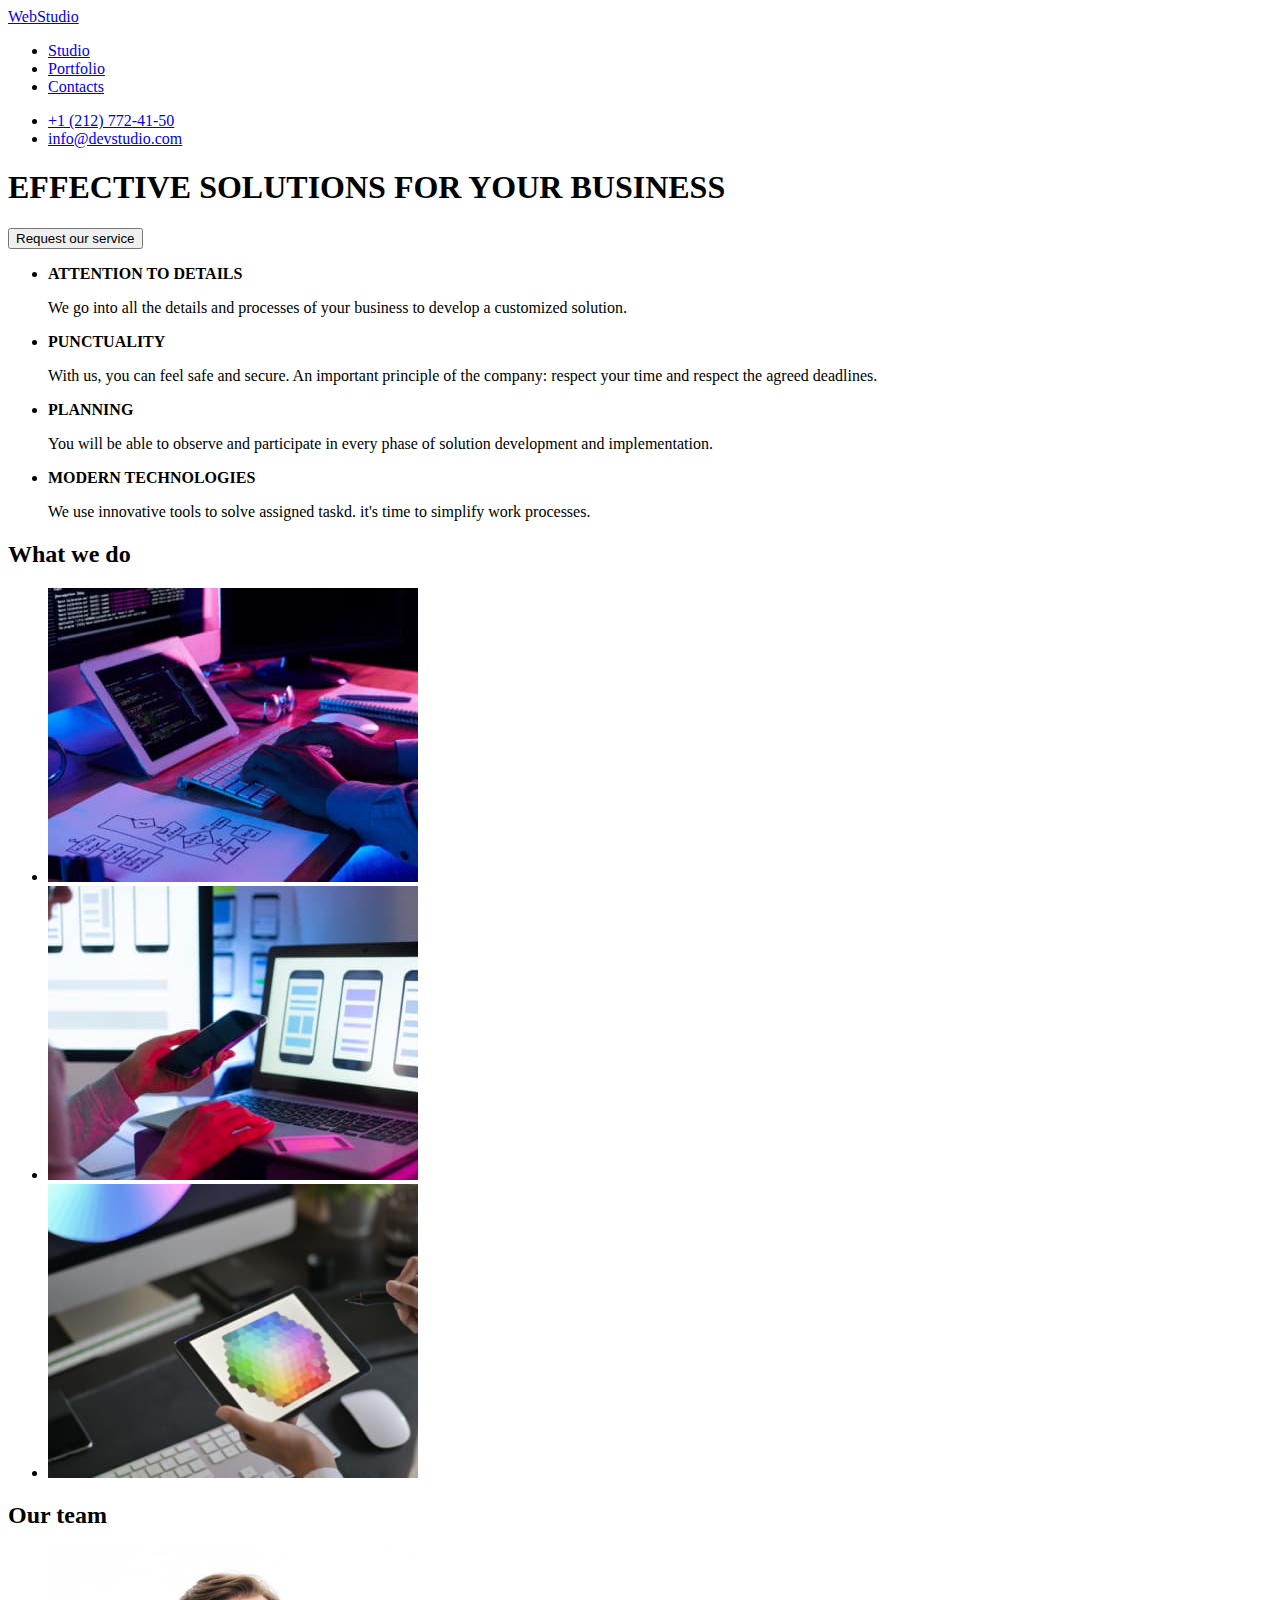
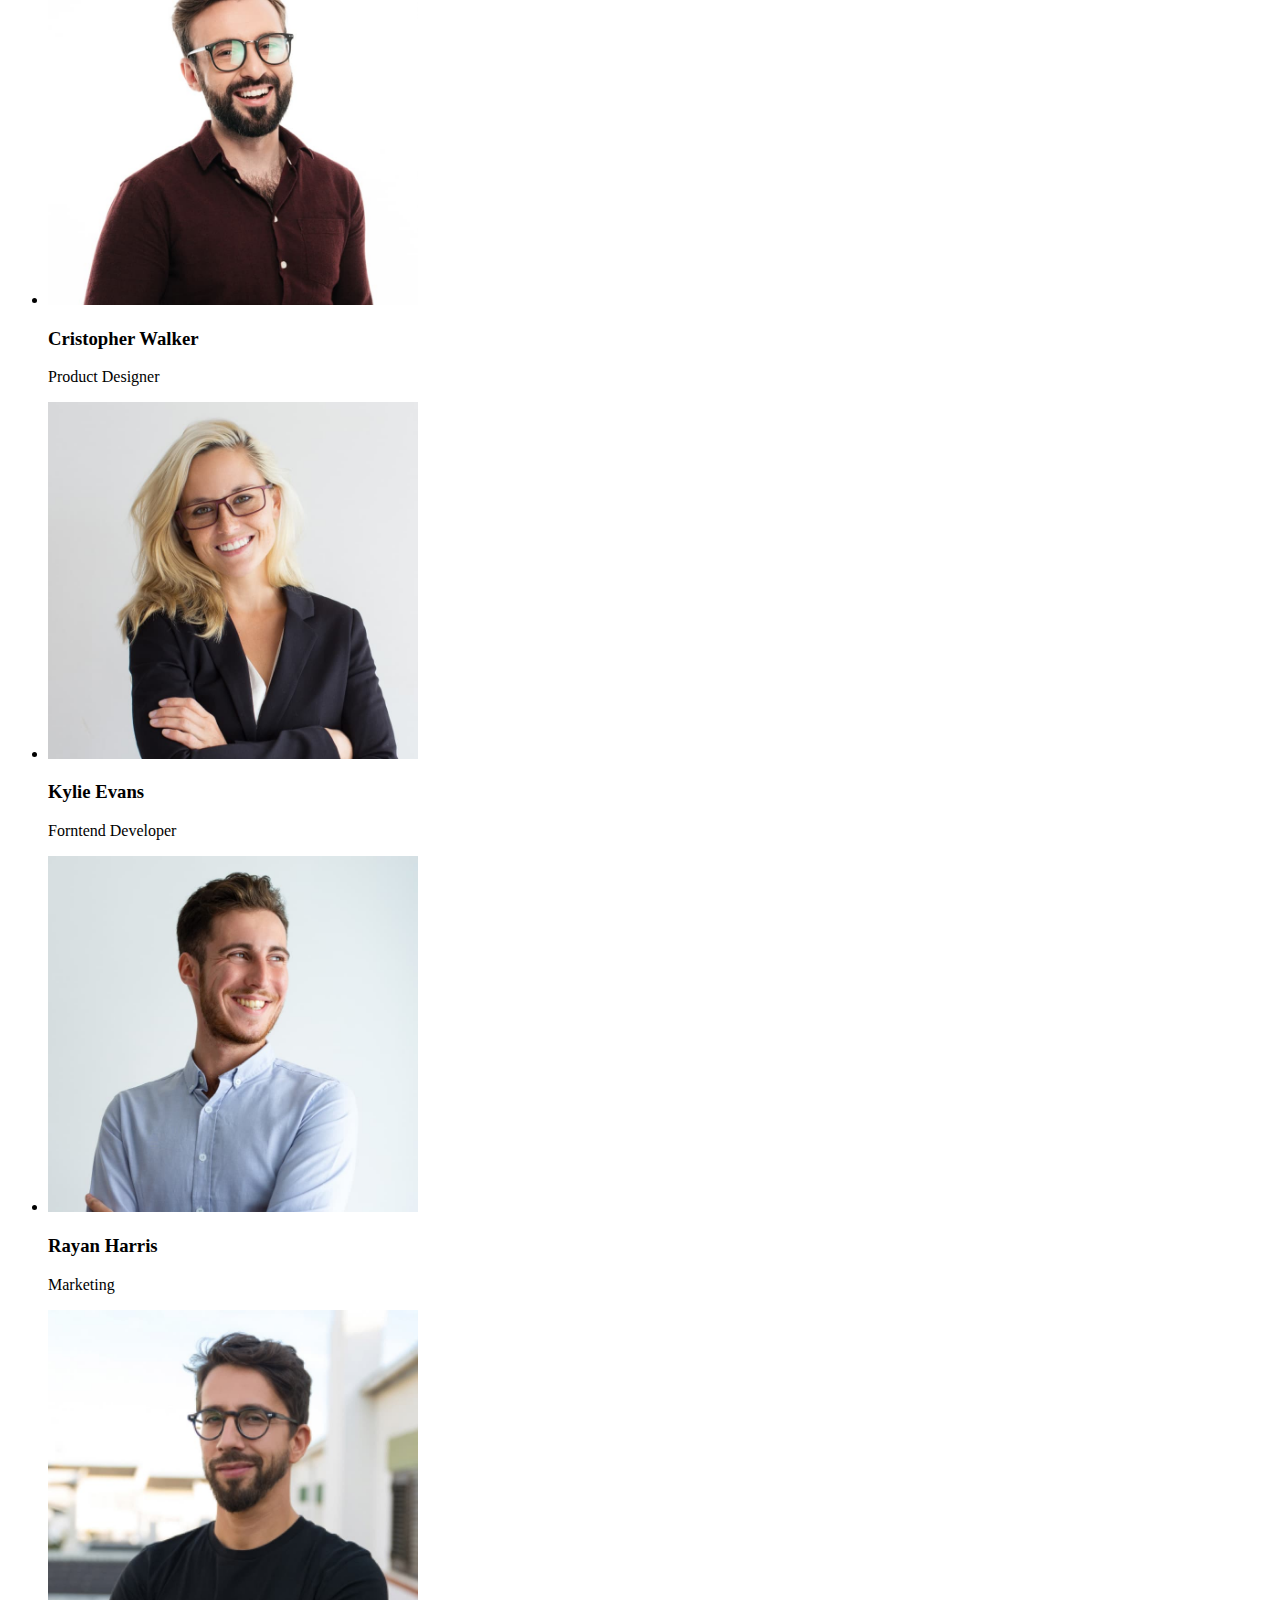
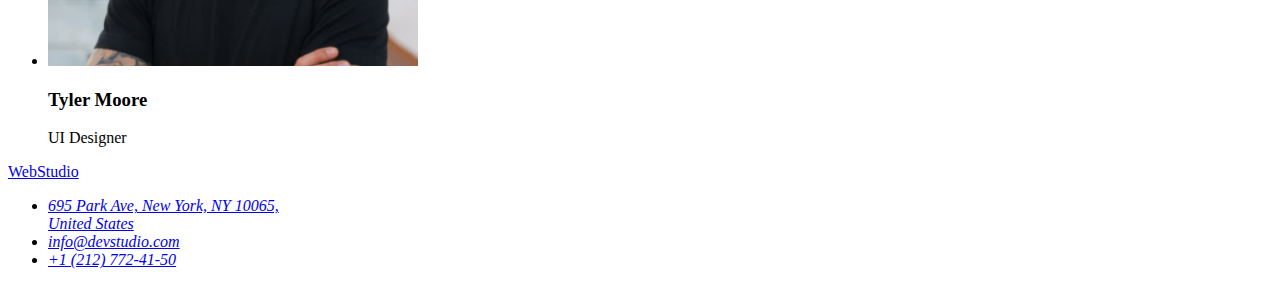
==== index.html @ 38c918ed "copying files" ====
<!DOCTYPE html>
<html lang="en">
  <head>
    <meta charset="UTF-8" />
    <meta http-equiv="X-UA-Compatible" content="IE=edge" />
    <meta name="viewport" content="width=device-width, initial-scale=1.0" />
    <meta name="description" content="Module1- HomeWork 1- WebStudio" />
    <title>WebStudio</title>
  </head>
  <body>
    <!-- Page header -->
    <header>
      <a href="/">WebStudio</a>

      <nav>
        <!-- Navigation to other pages -->
        <ul>
          <li><a href="/Studio">Studio</a></li>
          <li><a href="/Portfolio">Portfolio</a></li>
          <li><a href="/Contacts">Contacts</a></li>
        </ul>
      </nav>
      <ul>
        <li>
          <!-- Link to phone number -->
          <a href="tel:+12127724150">+1 (212) 772-41-50</a>
        </li>

        <li>
          <!-- Link to email address  -->
          <a href="mailto:info@devstudio.com">info@devstudio.com</a>
        </li>
      </ul>
    </header>
    <div>
      <h1>EFFECTIVE SOLUTIONS FOR YOUR BUSINESS</h1>
      <button type="button">Request our service</button>
    </div>
    <section>
      <ul>
        <li>
          <b>ATTENTION TO DETAILS</b>
          <p>
            We go into all the details and processes of your business to develop
            a customized solution.
          </p>
        </li>
        <li>
          <b>PUNCTUALITY</b>
          <p>
            With us, you can feel safe and secure. An important principle of the
            company: respect your time and respect the agreed deadlines.
          </p>
        </li>
        <li>
          <b>PLANNING</b>
          <p>
            You will be able to observe and participate in every phase of
            solution development and implementation.
          </p>
        </li>
        <li>
          <b>MODERN TECHNOLOGIES</b>
          <p>
            We use innovative tools to solve assigned taskd. it's time to
            simplify work processes.
          </p>
        </li>
      </ul>
    </section>
    <section>
      <h2>What we do</h2>
      <ul>
        <li>
          <img
            src="images/about/about3.jpg"
            alt="Typing on a keyboard"
            width="370"
          />
        </li>
        <li>
          <img
            src="images/about/about1.jpg"
            alt="Typing on a keyboard and holding a phone"
            width="370"
          />
        </li>
        <li>
          <img
            src="images/about/about2.jpg"
            alt="holding an ipad and picking color "
            width="370"
          />
        </li>
      </ul>
    </section>
    <section>
      <h2>Our team</h2>
      <ul>
        <li>
          <a href="#">
            <img
              src="images/team/team3.jpg"
              alt="Team member male"
              width="370"
            />
          </a>
          <h3>Cristopher Walker</h3>
          <p>Product Designer</p>
        </li>
        <li>
          <a href="#">
            <img
              src="images/team/team1.jpg"
              alt="Team member Female"
              width="370"
            />
          </a>
          <h3>Kylie Evans</h3>
          <p>Forntend Developer</p>
        </li>
        <li>
          <a href="#">
            <img
              src="images/team/team4.jpg"
              alt="Team member Male"
              width="370"
            />
          </a>
          <h3>Rayan Harris</h3>
          <p>Marketing</p>
        </li>
        <li>
          <a href="#">
            <img
              src="images/team/team2.jpg"
              alt="Team member Male"
              width="370"
            />
          </a>
          <h3>Tyler Moore</h3>
          <p>UI Designer</p>
        </li>
      </ul>
    </section>
    <!-- Page footer -->
    <footer>
      <a href="/">WebStudio</a>
      <address>
        <ul>
          <li>
            <a href="#">
              695 Park Ave, New York, NY 10065, <br />
              United States <br
            /></a>
          </li>
          <li>
            <a href="mailto:info@devstudio.com">info@devstudio.com</a>
          </li>
          <li>
            <a href="tel:+12127724150">+1 (212) 772-41-50</a>
          </li>
        </ul>
      </address>
    </footer>
  </body>
</html>
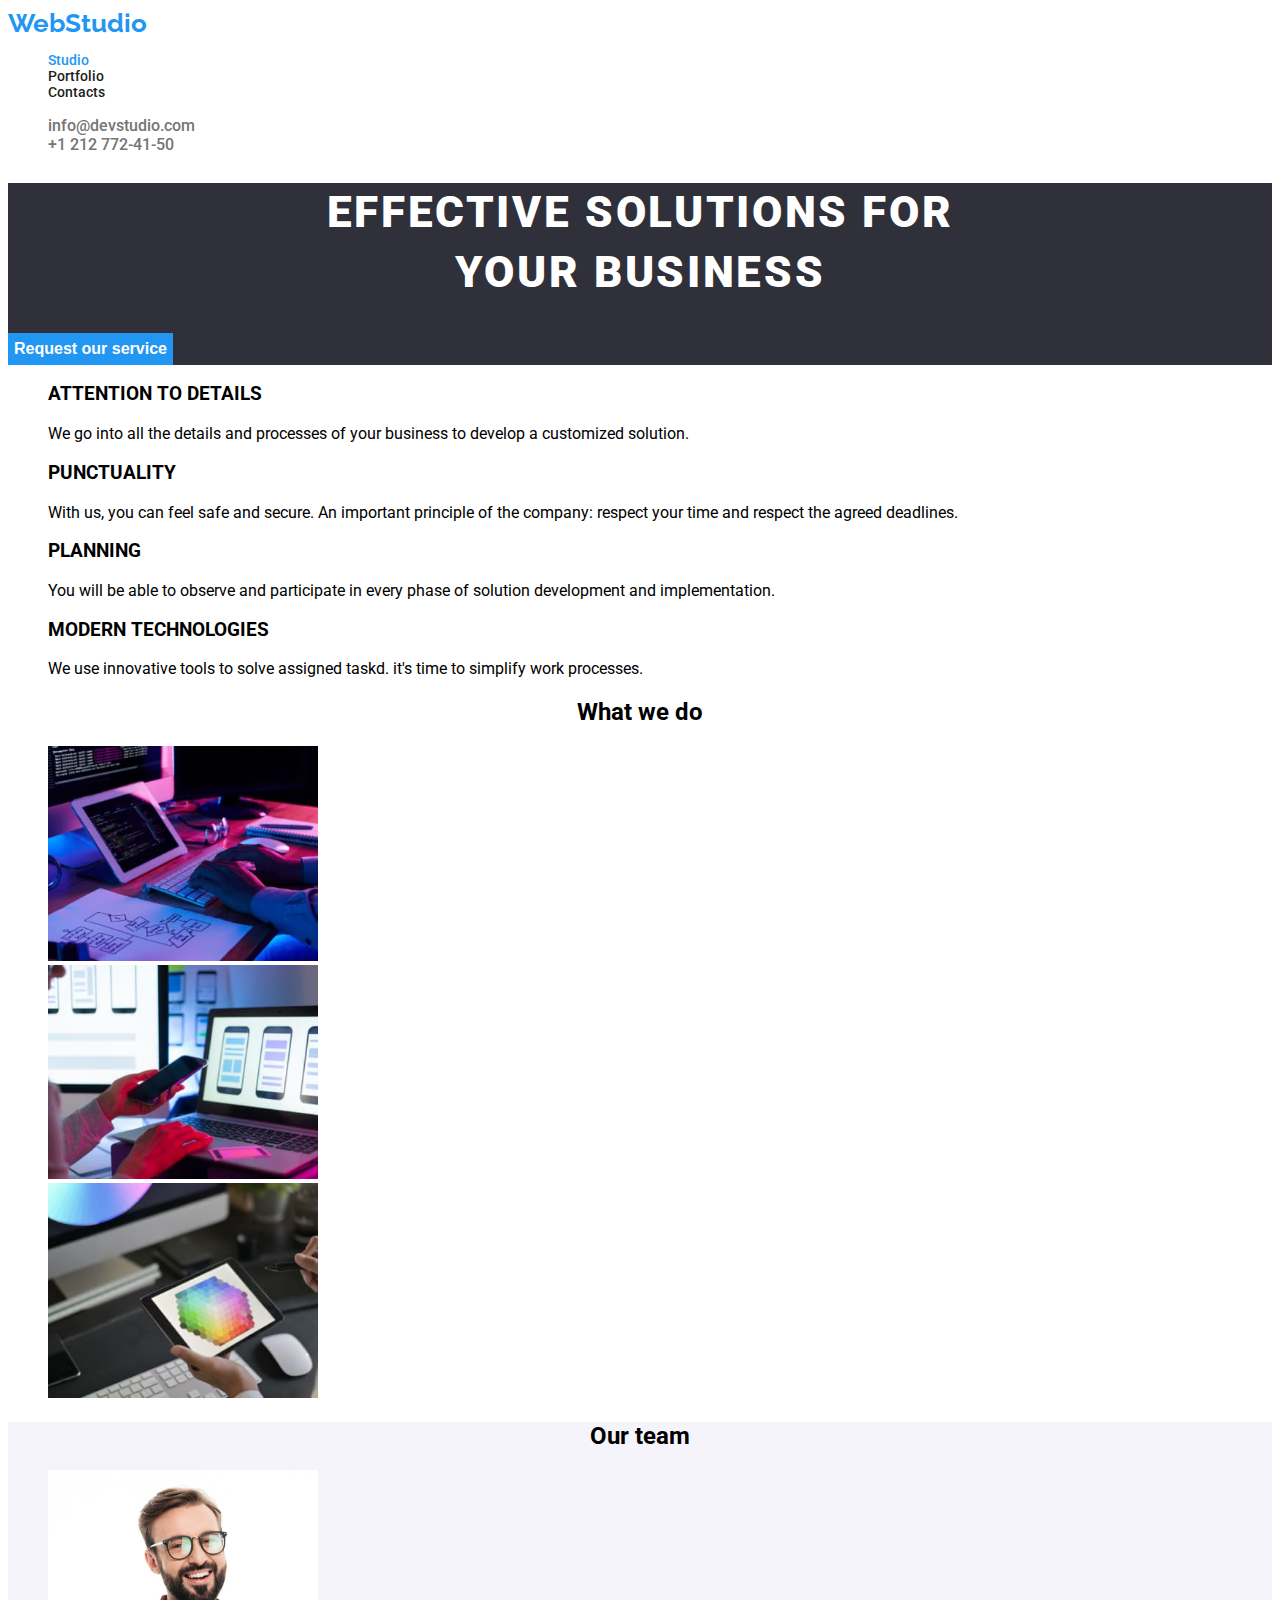
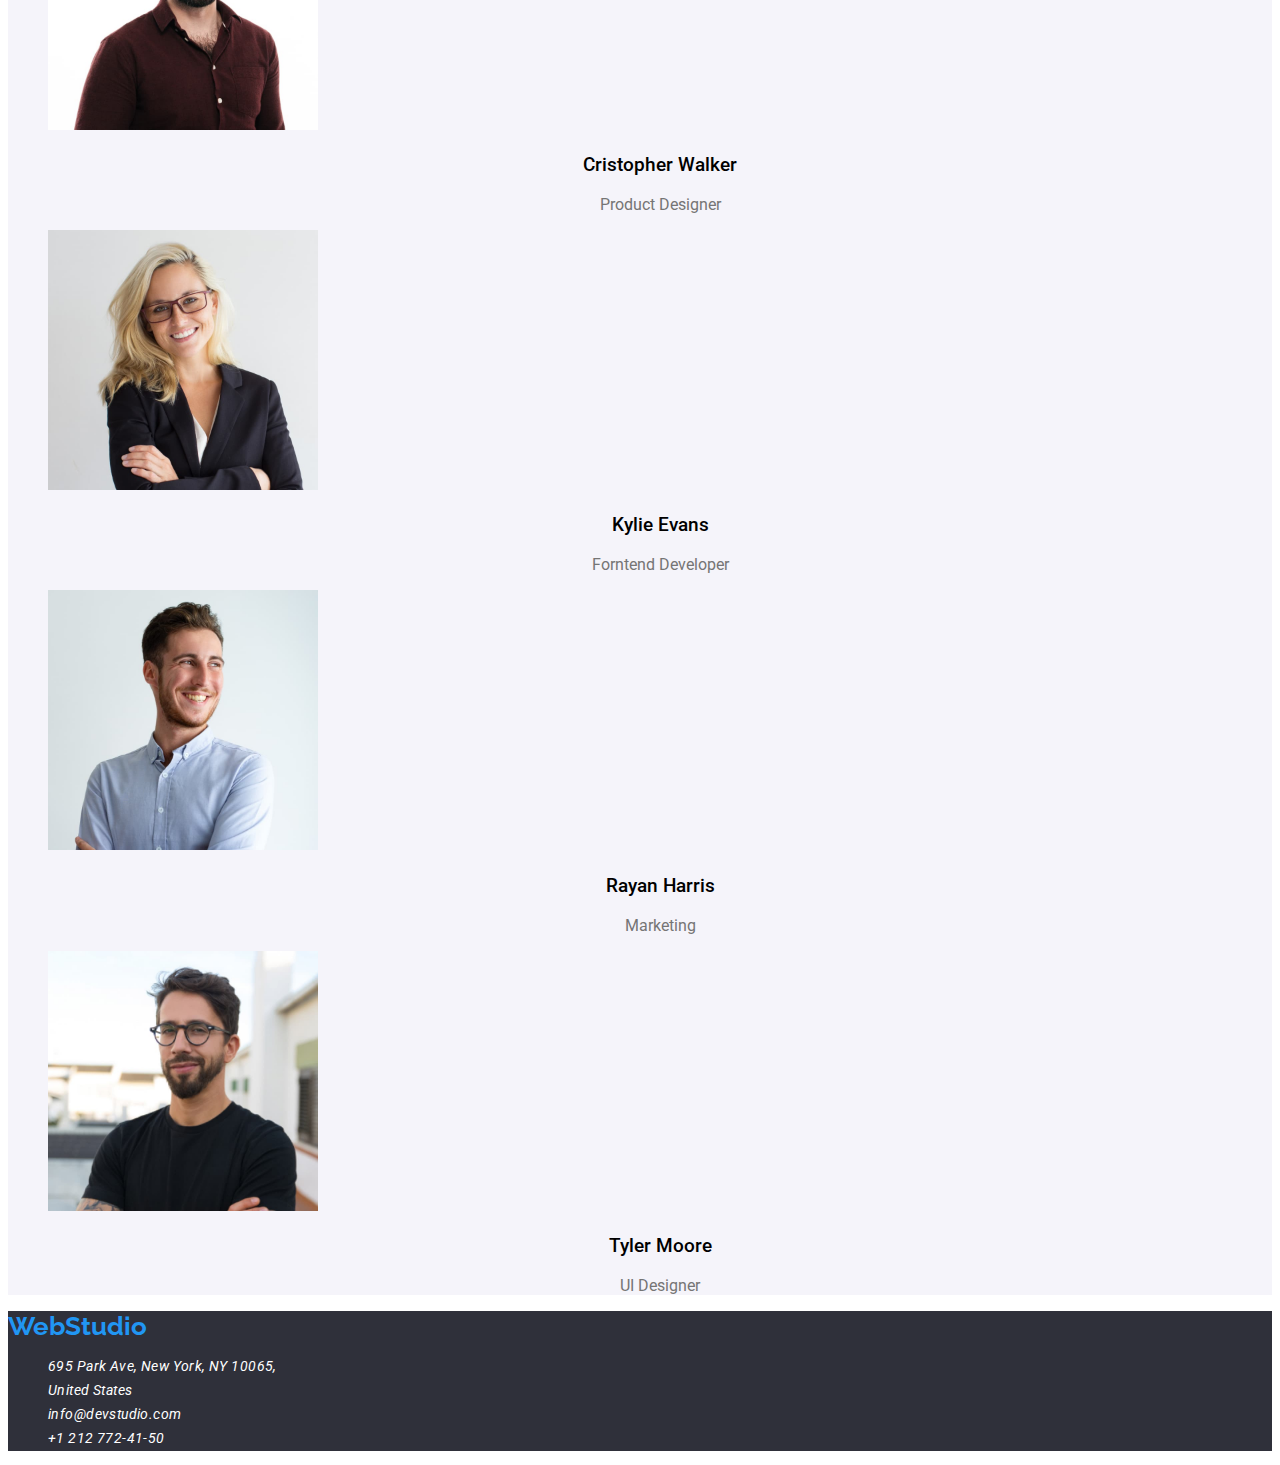
==== commit 662ff9a6: "styling" ====
--- a/index.html
+++ b/index.html
@@ -5,62 +5,69 @@
     <meta http-equiv="X-UA-Compatible" content="IE=edge" />
     <meta name="viewport" content="width=device-width, initial-scale=1.0" />
     <meta name="description" content="Module1- HomeWork 1- WebStudio" />
+    <link href="https://fonts.googleapis.com/css2?family=Roboto:wght@400;500;700;900&display=swap" rel="stylesheet">
+    <link href="https://fonts.googleapis.com/css2?family=Raleway:wght@700&display=swap" rel="stylesheet">
+    <link href="./css//styles.css" rel="stylesheet">
     <title>WebStudio</title>
   </head>
   <body>
     <!-- Page header -->
-    <header>
-      <a href="/">WebStudio</a>
+    <header class="header">
 
-      <nav>
+      <nav class="navbar">
         <!-- Navigation to other pages -->
-        <ul>
-          <li><a href="/Studio">Studio</a></li>
-          <li><a href="/Portfolio">Portfolio</a></li>
-          <li><a href="/Contacts">Contacts</a></li>
+      <a href="./index.html" class="logo">WebStudio</a>
+
+        <ul class="nav-list">
+          <li class="list-item"><a href="#" class="link active">Studio</a></li>
+          <li class="list-item"><a href="/portfolio.html" class="link" target="_blank">Portfolio</a></li>
+          <li class="list-item"><a href="/Contacts" class="link" target="_blank" >Contacts</a></li>
         </ul>
       </nav>
-      <ul>
-        <li>
-          <!-- Link to phone number -->
-          <a href="tel:+12127724150">+1 (212) 772-41-50</a>
-        </li>
+      <ul class="contact-list">
+      
 
         <li>
           <!-- Link to email address  -->
           <a href="mailto:info@devstudio.com">info@devstudio.com</a>
         </li>
+        <li>
+          <!-- Link to phone number -->
+          <a href="tel:+12127724150">+1 212 772-41-50</a>
+        </li>
       </ul>
     </header>
-    <div>
-      <h1>EFFECTIVE SOLUTIONS FOR YOUR BUSINESS</h1>
-      <button type="button">Request our service</button>
-    </div>
-    <section>
+    <main>
+
+    <section class="introduction">
+      <h1 class="title">effective solutions for <br> your business </h1>
+      <button type="button" class="btn btn-primary">Request our service</button>
+    </section>
+    <section >
       <ul>
         <li>
-          <b>ATTENTION TO DETAILS</b>
+          <h3>ATTENTION TO DETAILS</h3>
           <p>
             We go into all the details and processes of your business to develop
             a customized solution.
           </p>
         </li>
         <li>
-          <b>PUNCTUALITY</b>
+          <h3>PUNCTUALITY</h3>
           <p>
             With us, you can feel safe and secure. An important principle of the
             company: respect your time and respect the agreed deadlines.
           </p>
         </li>
         <li>
-          <b>PLANNING</b>
+          <h3>PLANNING</h3>
           <p>
             You will be able to observe and participate in every phase of
             solution development and implementation.
           </p>
         </li>
         <li>
-          <b>MODERN TECHNOLOGIES</b>
+          <h3>MODERN TECHNOLOGIES</h3>
           <p>
             We use innovative tools to solve assigned taskd. it's time to
             simplify work processes.
@@ -68,33 +75,33 @@
         </li>
       </ul>
     </section>
-    <section>
+    <section class="about">
       <h2>What we do</h2>
       <ul>
         <li>
           <img
             src="images/about/about3.jpg"
             alt="Typing on a keyboard"
-            width="370"
+            width="270"
           />
         </li>
         <li>
           <img
             src="images/about/about1.jpg"
             alt="Typing on a keyboard and holding a phone"
-            width="370"
+            width="270"
           />
         </li>
         <li>
           <img
             src="images/about/about2.jpg"
             alt="holding an ipad and picking color "
-            width="370"
+            width="270"
           />
         </li>
       </ul>
     </section>
-    <section>
+    <section class="about team">
       <h2>Our team</h2>
       <ul>
         <li>
@@ -102,51 +109,56 @@
             <img
               src="images/team/team3.jpg"
               alt="Team member male"
-              width="370"
+              width="270"
             />
           </a>
-          <h3>Cristopher Walker</h3>
-          <p>Product Designer</p>
+          <div class="team-info">
+            <h3 class="name">Cristopher Walker</h3>
+            <p class="job">Product Designer</p>
+          </div>
+          
         </li>
         <li>
-          <a href="#">
             <img
               src="images/team/team1.jpg"
               alt="Team member Female"
-              width="370"
+              width="270"
             />
-          </a>
-          <h3>Kylie Evans</h3>
-          <p>Forntend Developer</p>
+          <div class="team-info">
+            <h3 class="name">Kylie Evans</h3>
+            <p class="job">Forntend Developer</p>
+          </div>
         </li>
         <li>
-          <a href="#">
             <img
               src="images/team/team4.jpg"
               alt="Team member Male"
-              width="370"
+              width="270"
             />
-          </a>
-          <h3>Rayan Harris</h3>
-          <p>Marketing</p>
+          <div class="team-info">
+            <h3 class="name">Rayan Harris</h3>
+            <p class="job">Marketing</p>
+          </div>
         </li>
         <li>
-          <a href="#">
             <img
               src="images/team/team2.jpg"
               alt="Team member Male"
-              width="370"
+              width="270"
             />
-          </a>
-          <h3>Tyler Moore</h3>
-          <p>UI Designer</p>
+          <div class="team-info">
+            <h3 class="name">Tyler Moore</h3>
+            <p class="job">UI Designer</p>
+          </div>
         </li>
       </ul>
     </section>
+  </main>
+
     <!-- Page footer -->
-    <footer>
-      <a href="/">WebStudio</a>
-      <address>
+    <footer class="footer">
+      <a href="./index.html" class="logo"> WebStudio</a>
+      <address class="address">
         <ul>
           <li>
             <a href="#">
@@ -158,7 +170,7 @@
             <a href="mailto:info@devstudio.com">info@devstudio.com</a>
           </li>
           <li>
-            <a href="tel:+12127724150">+1 (212) 772-41-50</a>
+            <a href="tel:+12127724150">+1 212 772-41-50</a>
           </li>
         </ul>
       </address>
--- a/css/styles.css
+++ b/css/styles.css
@@ -0,0 +1,117 @@
+/* Variables  */
+:root {
+  --brand-color: #2196f3;
+  --brand-background-color: #2f303a;
+  --brand-background-sub-color: #f5f4fa;
+  --brand-text-color: #212121;
+  --brand-sub-color: #757575;
+}
+/* Body Css */
+body {
+  font-family: "Roboto", sans-serif;
+}
+a {
+  text-decoration: none;
+  color: inherit;
+}
+ul {
+  list-style-type: none;
+}
+/* Header Css */
+.nav-list {
+  font-weight: 500;
+  font-size: 14px;
+  line-height: 16px;
+  color: var(--brand-text-color);
+}
+
+.list-item .link.active {
+  color: var(--brand-color);
+}
+.contact-list {
+  font-weight: 500;
+  color: var(--brand-sub-color);
+}
+a:hover,
+a:focus {
+  color: var(--brand-color);
+}
+button:hover,
+button:focus {
+  color: var(--brand-background-color);
+}
+/* Buttons Css */
+button {
+  cursor: pointer;
+  border: none;
+}
+
+.logo {
+  font-family: "Raleway";
+  font-weight: 700;
+  font-size: 26px;
+  color: var(--brand-color);
+}
+
+/* Introduction Css */
+.introduction {
+  background-color: var(--brand-background-color);
+}
+.title {
+  font-weight: 900;
+  font-size: 44px;
+  line-height: 136%;
+  text-align: center;
+  letter-spacing: 0.06em;
+  text-transform: uppercase;
+  color: #ffffff;
+}
+.btn {
+  font-size: 16px;
+  line-height: 30px;
+}
+.btn-primary {
+  /* border-color: var(--brand-color); */
+  background: var(--brand-color);
+  color: #ffffff;
+  font-weight: 700;
+}
+.btn.active{
+    background-color: var(--brand-color);
+    color: #ffffff;
+}
+
+/* About css */
+.about h2,
+.about .team-info {
+  text-align: center;
+}
+
+.team-info .name {
+  font-weight: 500;
+  font-size: 1.2em;
+}
+.team-info .job {
+  color: var(--brand-sub-color);
+}
+.team {
+  background-color: var(--brand-background-sub-color);
+}
+
+/* Portfolio Css */
+.portfolio-filter button{
+background-color: var(--brand-background-sub-color);
+}
+/* Footer Css */
+.footer {
+  background-color: var(--brand-background-color);
+}
+.address {
+  color: #ffffff;
+}
+.address ul {
+  font-size: 14px;
+  line-height: 171%;
+  /* or 171% */
+  letter-spacing: 0.03em;
+}
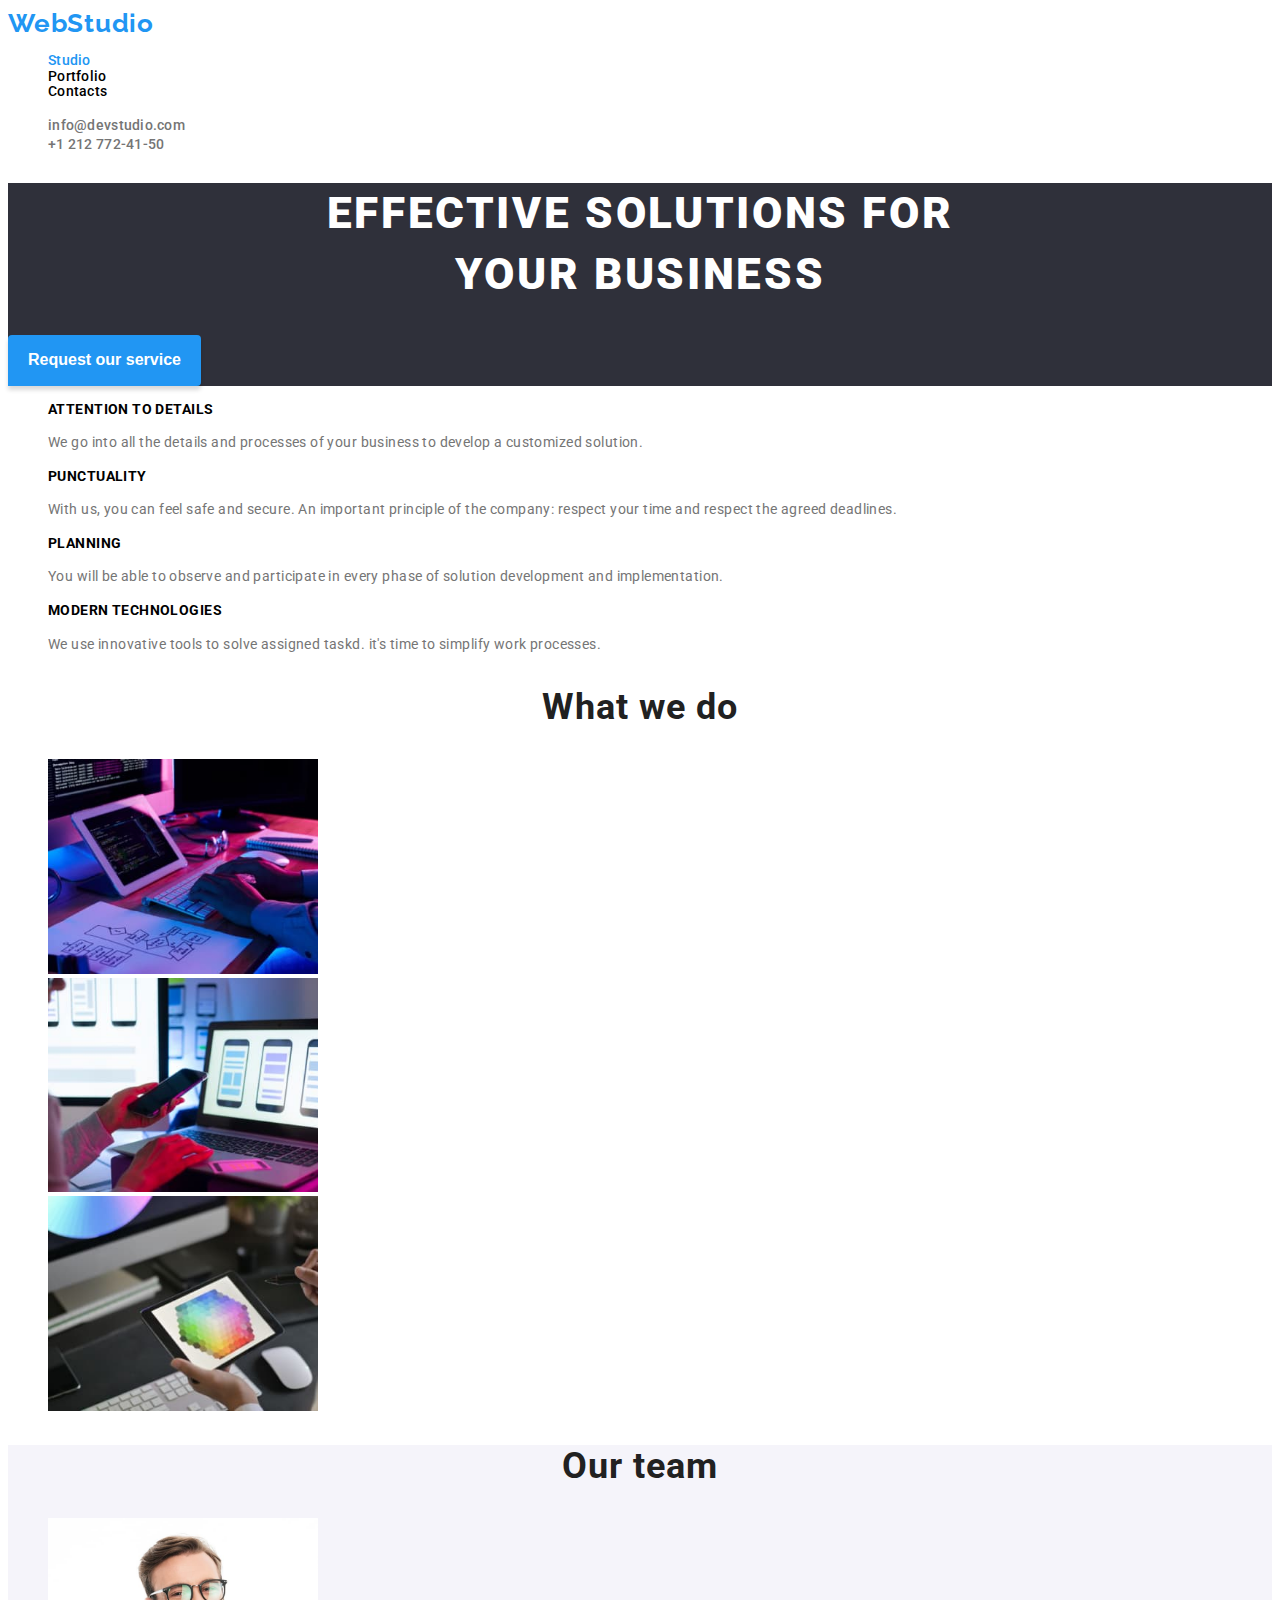
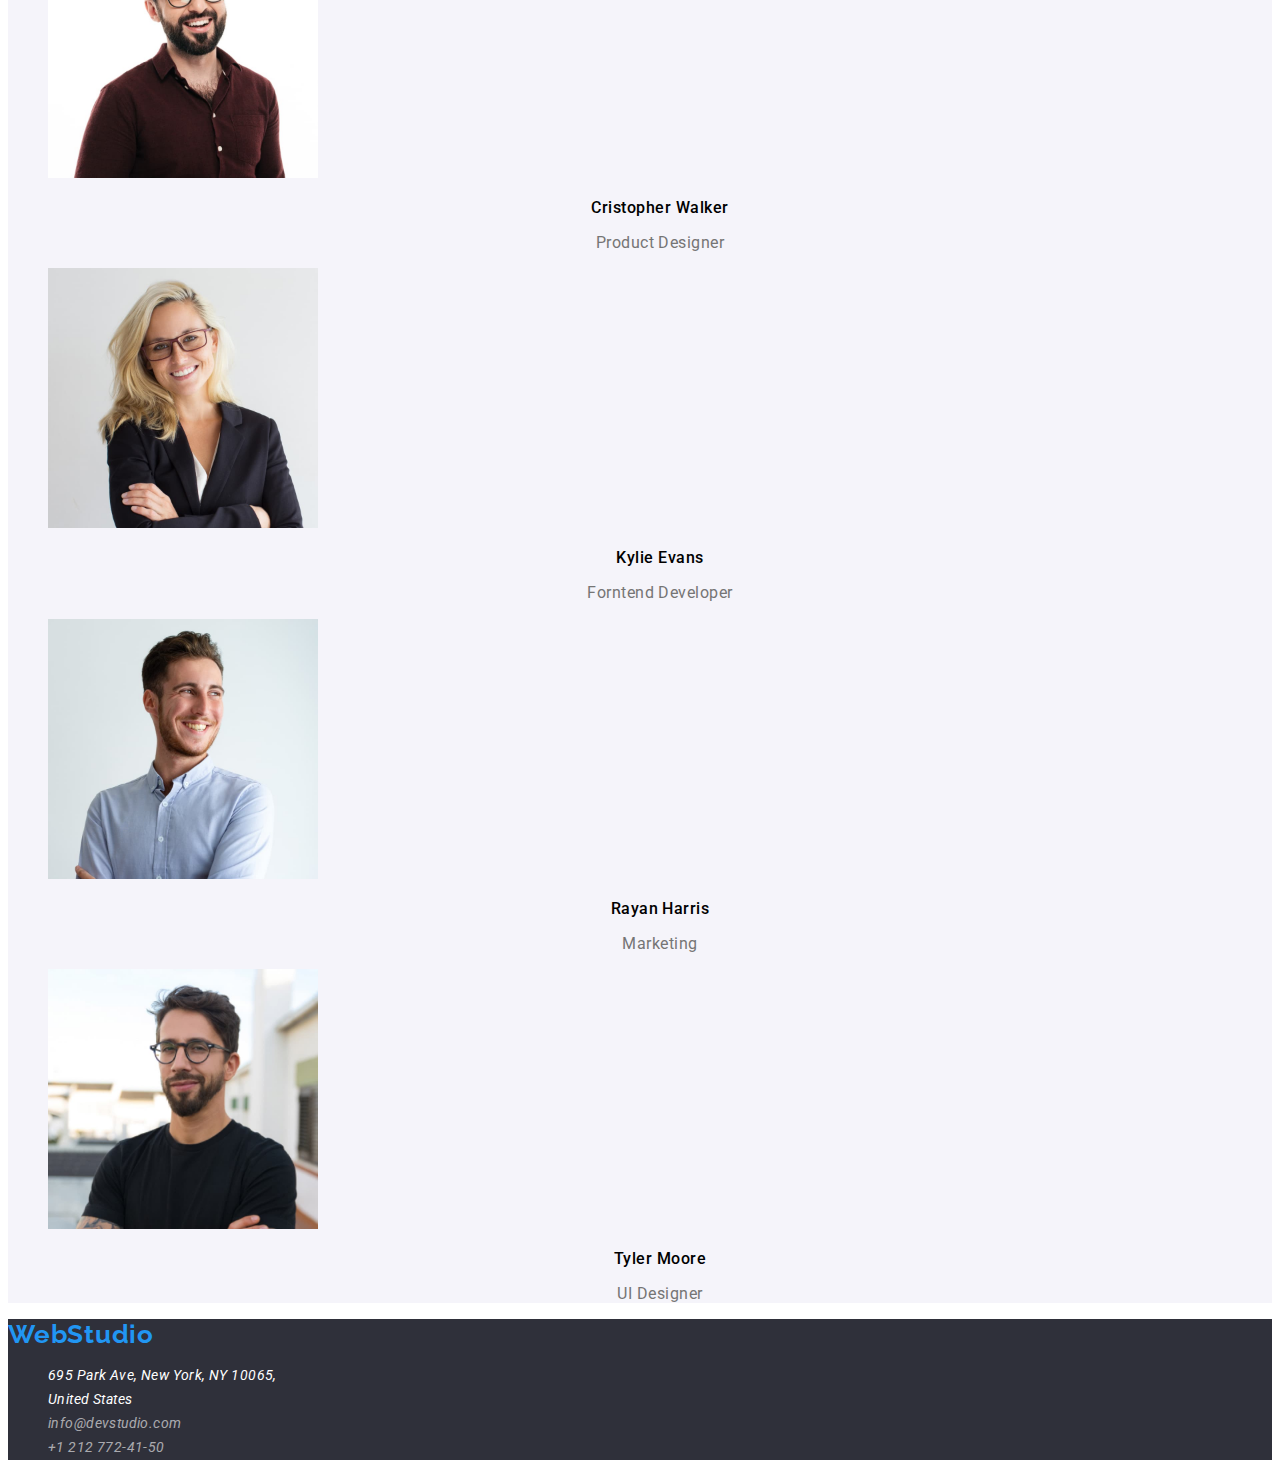
==== commit b3b3cecc: "styling finished" ====
--- a/index.html
+++ b/index.html
@@ -20,8 +20,8 @@
 
         <ul class="nav-list">
           <li class="list-item"><a href="#" class="link active">Studio</a></li>
-          <li class="list-item"><a href="/portfolio.html" class="link" target="_blank">Portfolio</a></li>
-          <li class="list-item"><a href="/Contacts" class="link" target="_blank" >Contacts</a></li>
+          <li class="list-item"><a href="./portfolio.html" class="link">Portfolio</a></li>
+          <li class="list-item"><a href="#" class="link" target="_blank" >Contacts</a></li>
         </ul>
       </nav>
       <ul class="contact-list">
@@ -29,54 +29,54 @@
 
         <li>
           <!-- Link to email address  -->
-          <a href="mailto:info@devstudio.com">info@devstudio.com</a>
+          <a href="mailto:info@devstudio.com" class="link">info@devstudio.com</a>
         </li>
         <li>
           <!-- Link to phone number -->
-          <a href="tel:+12127724150">+1 212 772-41-50</a>
+          <a href="tel:+12127724150" class="link">+1 212 772-41-50</a>
         </li>
       </ul>
     </header>
     <main>
 
-    <section class="introduction">
+    <section class="section introduction">
       <h1 class="title">effective solutions for <br> your business </h1>
       <button type="button" class="btn btn-primary">Request our service</button>
     </section>
-    <section >
+    <section class="section ">
       <ul>
         <li>
-          <h3>ATTENTION TO DETAILS</h3>
-          <p>
+          <h3 class="sction-sub-title">ATTENTION TO DETAILS</h3>
+          <p class="description">
             We go into all the details and processes of your business to develop
             a customized solution.
           </p>
         </li>
         <li>
-          <h3>PUNCTUALITY</h3>
-          <p>
+          <h3 class="sction-sub-title">PUNCTUALITY</h3>
+          <p class="description">
             With us, you can feel safe and secure. An important principle of the
             company: respect your time and respect the agreed deadlines.
           </p>
         </li>
         <li>
-          <h3>PLANNING</h3>
-          <p>
+          <h3 class="sction-sub-title">PLANNING</h3>
+          <p class="description">
             You will be able to observe and participate in every phase of
             solution development and implementation.
           </p>
         </li>
         <li>
-          <h3>MODERN TECHNOLOGIES</h3>
-          <p>
+          <h3 class="sction-sub-title">MODERN TECHNOLOGIES</h3>
+          <p class="description">
             We use innovative tools to solve assigned taskd. it's time to
             simplify work processes.
           </p>
         </li>
       </ul>
     </section>
-    <section class="about">
-      <h2>What we do</h2>
+    <section class=" section about">
+      <h2 class="section-title">What we do</h2>
       <ul>
         <li>
           <img
@@ -101,17 +101,15 @@
         </li>
       </ul>
     </section>
-    <section class="about team">
-      <h2>Our team</h2>
+    <section class=" section about team">
+      <h2 class="section-title">Our team</h2>
       <ul>
         <li>
-          <a href="#">
             <img
               src="images/team/team3.jpg"
               alt="Team member male"
               width="270"
             />
-          </a>
           <div class="team-info">
             <h3 class="name">Cristopher Walker</h3>
             <p class="job">Product Designer</p>
@@ -157,23 +155,24 @@
 
     <!-- Page footer -->
     <footer class="footer">
-      <a href="./index.html" class="logo"> WebStudio</a>
+      <a href="./index.html" class="logo link"> WebStudio</a>
       <address class="address">
         <ul>
           <li>
-            <a href="#">
+            <a href="#" class="link">
               695 Park Ave, New York, NY 10065, <br />
               United States <br
             /></a>
           </li>
           <li>
-            <a href="mailto:info@devstudio.com">info@devstudio.com</a>
+            <a href="mailto:info@devstudio.com" class="contact link">info@devstudio.com</a>
           </li>
           <li>
-            <a href="tel:+12127724150">+1 212 772-41-50</a>
+            <a href="tel:+12127724150" class="contact link">+1 212 772-41-50</a>
           </li>
         </ul>
       </address>
     </footer>
+    </footer>
   </body>
 </html>
--- a/css/styles.css
+++ b/css/styles.css
@@ -5,10 +5,13 @@
   --brand-background-sub-color: #f5f4fa;
   --brand-text-color: #212121;
   --brand-sub-color: #757575;
+  --brand-white-color: #fff;
+  --font-fmily-brand: "Raleway", sans-serif;
+  --font-family-main: "Roboto", sans-serif;
 }
 /* Body Css */
 body {
-  font-family: "Roboto", sans-serif;
+  font-family: var(--font-family-main);
 }
 a {
   text-decoration: none;
@@ -21,36 +24,42 @@
 .nav-list {
   font-weight: 500;
   font-size: 14px;
-  line-height: 16px;
-  color: var(--brand-text-color);
+  line-height: 1.1;
+  letter-spacing: 0.02em;
 }
 
 .list-item .link.active {
   color: var(--brand-color);
 }
-.contact-list {
+.contact-list li a{
   font-weight: 500;
   color: var(--brand-sub-color);
-}
-a:hover,
-a:focus {
-  color: var(--brand-color);
-}
-button:hover,
+  font-size: 14px;
+  line-height: 1.1;
+  letter-spacing: 0.02em;
+}
+.link:hover,
+.link:focus {
+  color: var(--brand-color);
+}
+
+.btn:hover,
 button:focus {
   color: var(--brand-background-color);
 }
 /* Buttons Css */
-button {
+.btn {
   cursor: pointer;
   border: none;
 }
 
 .logo {
-  font-family: "Raleway";
+  font-family: var(--font-fmily-brand);
   font-weight: 700;
   font-size: 26px;
   color: var(--brand-color);
+  letter-spacing: 0.03em;
+  line-height: 1.2;
 }
 
 /* Introduction Css */
@@ -60,11 +69,11 @@
 .title {
   font-weight: 900;
   font-size: 44px;
-  line-height: 136%;
+  line-height: 1.4;
   text-align: center;
   letter-spacing: 0.06em;
   text-transform: uppercase;
-  color: #ffffff;
+  color: var(--brand-white-color);
 }
 .btn {
   font-size: 16px;
@@ -73,34 +82,102 @@
 .btn-primary {
   /* border-color: var(--brand-color); */
   background: var(--brand-color);
-  color: #ffffff;
-  font-weight: 700;
-}
-.btn.active{
-    background-color: var(--brand-color);
-    color: #ffffff;
-}
-
+  color: var(--brand-white-color);
+  box-shadow: 0px 4px 4px rgba(0, 0, 0, 0.15);
+  border-radius: 4px;
+  border-bottom-left-radius: 0;
+  font-weight: 700;
+  font-size: 16;
+  line-height: 1.88;
+  padding: 10px 20px 10px 20px;
+}
+.btn.btn-primary:hover {
+  color: var(--brand-text-color);
+}
+.btn.active {
+  background-color: var(--brand-color);
+  color: var(--brand-white-color);
+}
+.section .sction-sub-title{
+  font-weight: 700;
+  font-size: 14px;
+  line-height: 1.1;
+  letter-spacing: 0.03em;
+  text-transform: uppercase;
+}
+
+.section .description{
+ font-weight: 400;
+ font-size: 14px;
+ line-height: 1.7;
+ letter-spacing: 0.03em;
+ color: var(--brand-sub-color);
+}
 /* About css */
 .about h2,
 .about .team-info {
   text-align: center;
 }
+.section .section-title{
+  color: var(--brand-text-color);
+  font-weight: 700;
+  font-size: 36px;
+  line-height: 1.2;
+  letter-spacing: 0.03em;
+
+}
 
 .team-info .name {
   font-weight: 500;
-  font-size: 1.2em;
+  font-size: 16px;
+  line-height: 1.2;
+  text-align: center;
+  letter-spacing: 0.03em;
+
 }
 .team-info .job {
   color: var(--brand-sub-color);
+  font-weight: 400;
+  font-size: 16;
+  line-height: 1.2;
+  text-align: center;
+  letter-spacing: 0.03em;
+
 }
 .team {
   background-color: var(--brand-background-sub-color);
 }
 
 /* Portfolio Css */
-.portfolio-filter button{
-background-color: var(--brand-background-sub-color);
+.portfolio-filter .btn {
+  background-color: var(--brand-background-sub-color);
+  font-weight: 500;
+  font-size: 16px;
+  line-height: 1.6;
+  text-align: center;
+  letter-spacing: 0.03em;
+}
+.portfolio-filter .btn.btn.active {
+  background-color: var(--brand-color);
+}
+.btn:hover {
+  color: var(--brand-color);
+}
+.btn.btn.active:hover {
+  color: var(--brand-background-color);
+}
+.portfolio .info .name {
+  font-weight: 700;
+  font-size: 18px;
+  line-height: 2;
+  letter-spacing: 0.06em;
+}
+.portfolio .info .category {
+  font-weight: 400;
+  font-size: 16px;
+  line-height: 1.88;
+  letter-spacing: 0.03em;
+  color: var(--brand-sub-color);
 }
 /* Footer Css */
 .footer {
@@ -111,7 +188,14 @@
 }
 .address ul {
   font-size: 14px;
-  line-height: 171%;
-  /* or 171% */
-  letter-spacing: 0.03em;
-}
+  font-weight: 400;
+  line-height: 1.7;
+  letter-spacing: 0.03em;
+}
+.address .contact{
+  color: rgba(255, 255, 255, 0.6);
+
+}
+.contact.link:hover{
+  color: var(--brand-color);
+}
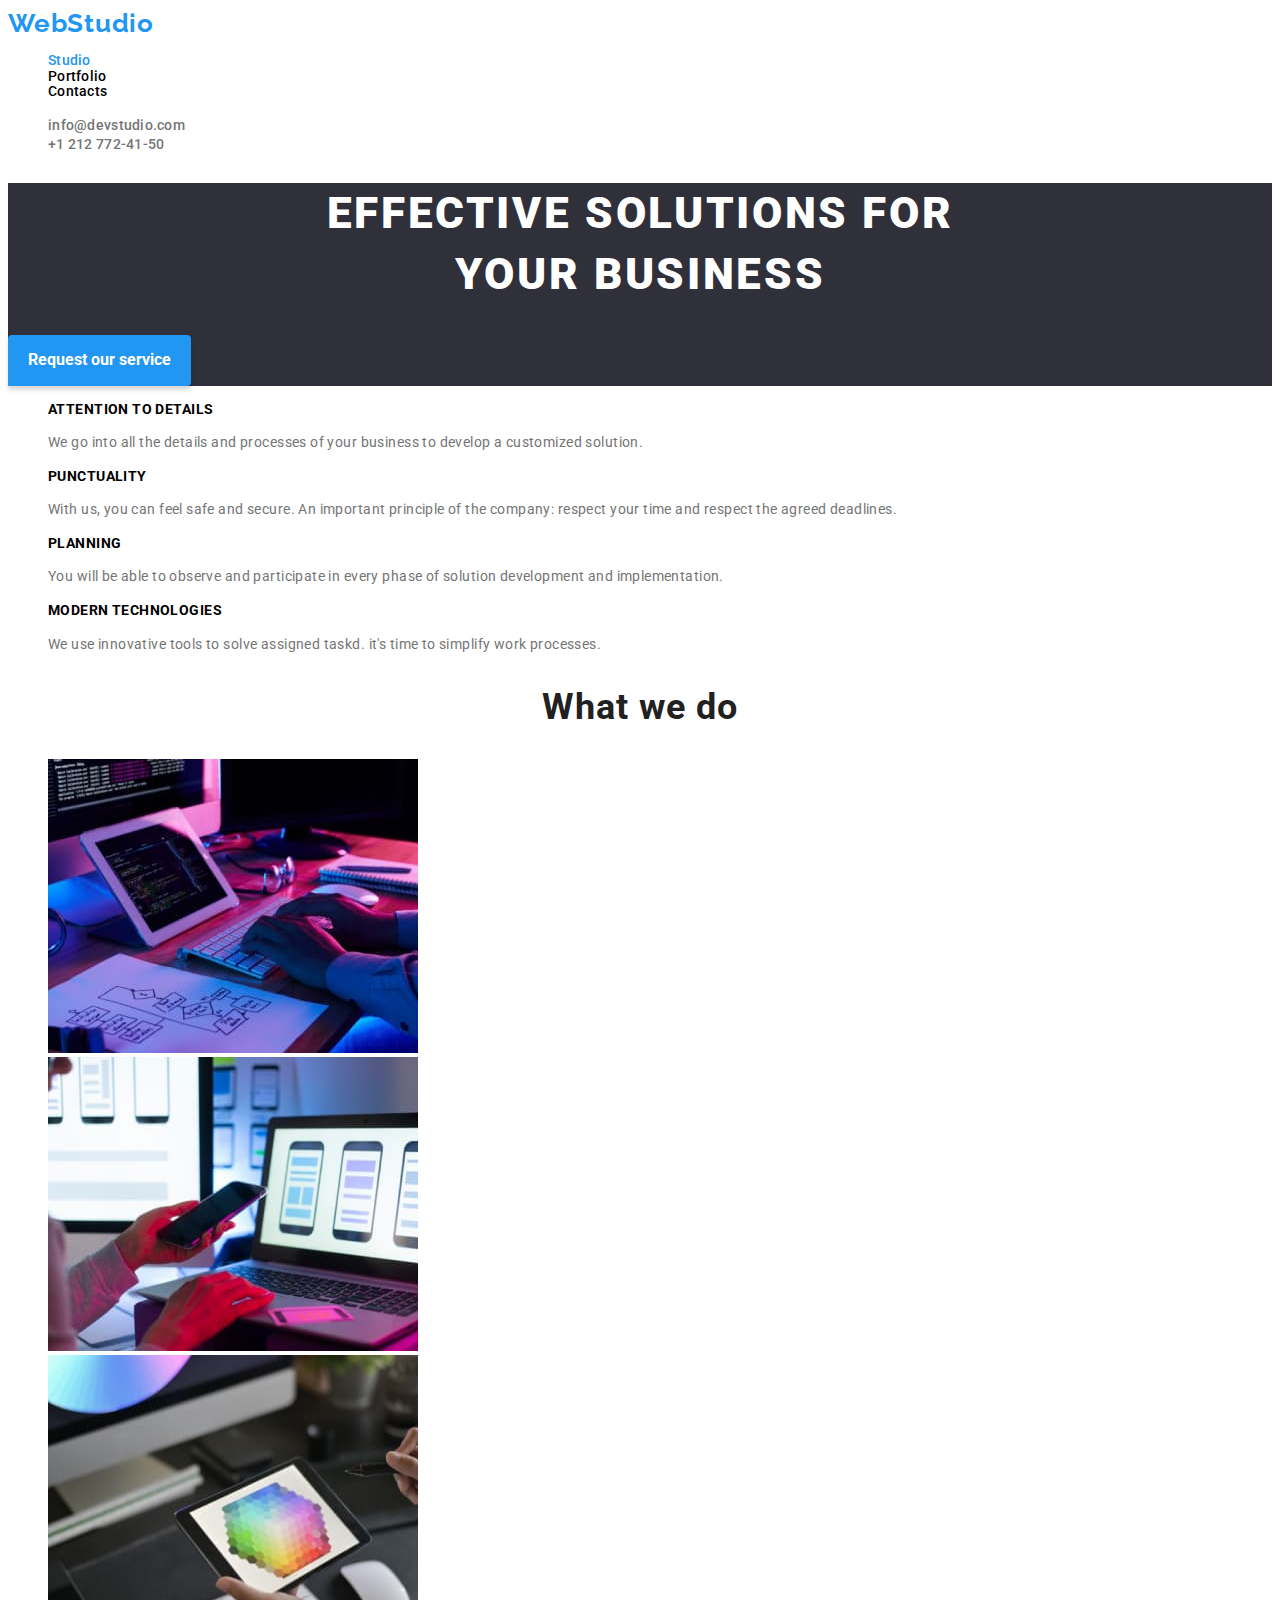
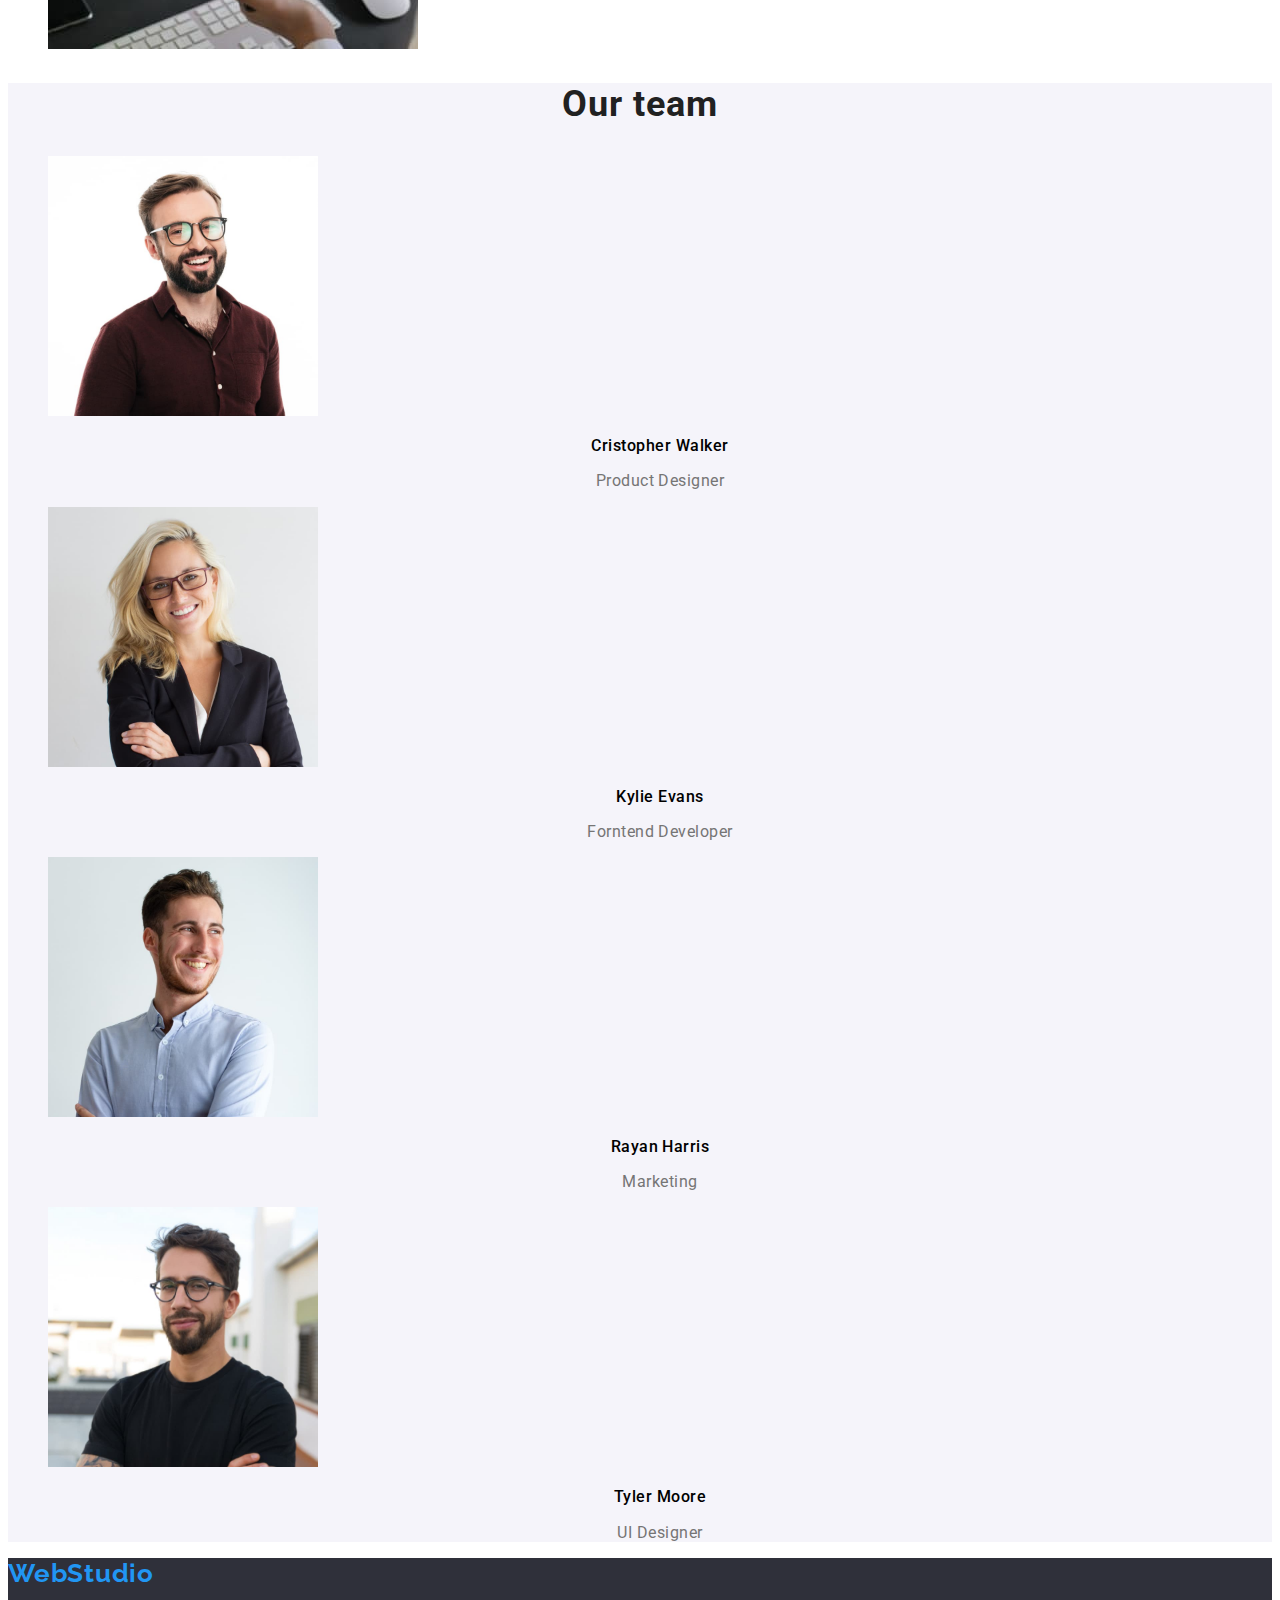
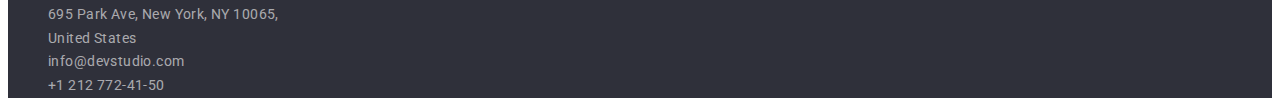
==== commit d85908c7: "HW2_Corrections" ====
--- a/index.html
+++ b/index.html
@@ -19,9 +19,9 @@
       <a href="./index.html" class="logo">WebStudio</a>
 
         <ul class="nav-list">
-          <li class="list-item"><a href="#" class="link active">Studio</a></li>
+          <li class="list-item"><a href="./index.html" class="link active">Studio</a></li>
           <li class="list-item"><a href="./portfolio.html" class="link">Portfolio</a></li>
-          <li class="list-item"><a href="#" class="link" target="_blank" >Contacts</a></li>
+          <li class="list-item"><a href="#" class="link"  >Contacts</a></li>
         </ul>
       </nav>
       <ul class="contact-list">
@@ -82,21 +82,21 @@
           <img
             src="images/about/about3.jpg"
             alt="Typing on a keyboard"
-            width="270"
+            width="370"
           />
         </li>
         <li>
           <img
             src="images/about/about1.jpg"
             alt="Typing on a keyboard and holding a phone"
-            width="270"
+            width="370"
           />
         </li>
         <li>
           <img
             src="images/about/about2.jpg"
             alt="holding an ipad and picking color "
-            width="270"
+            width="370"
           />
         </li>
       </ul>
@@ -111,8 +111,8 @@
               width="270"
             />
           <div class="team-info">
-            <h3 class="name">Cristopher Walker</h3>
-            <p class="job">Product Designer</p>
+            <h3 class="team-name">Cristopher Walker</h3>
+            <p class="team-job">Product Designer</p>
           </div>
           
         </li>
@@ -123,8 +123,8 @@
               width="270"
             />
           <div class="team-info">
-            <h3 class="name">Kylie Evans</h3>
-            <p class="job">Forntend Developer</p>
+            <h3 class="team-name">Kylie Evans</h3>
+            <p class="team-job">Forntend Developer</p>
           </div>
         </li>
         <li>
@@ -134,8 +134,8 @@
               width="270"
             />
           <div class="team-info">
-            <h3 class="name">Rayan Harris</h3>
-            <p class="job">Marketing</p>
+            <h3 class="team-name">Rayan Harris</h3>
+            <p class="team-job">Marketing</p>
           </div>
         </li>
         <li>
@@ -145,8 +145,8 @@
               width="270"
             />
           <div class="team-info">
-            <h3 class="name">Tyler Moore</h3>
-            <p class="job">UI Designer</p>
+            <h3 class="team-name">Tyler Moore</h3>
+            <p class="team-job">UI Designer</p>
           </div>
         </li>
       </ul>
@@ -173,6 +173,6 @@
         </ul>
       </address>
     </footer>
-    </footer>
+   
   </body>
 </html>
--- a/css/styles.css
+++ b/css/styles.css
@@ -1,6 +1,7 @@
 /* Variables  */
 :root {
   --brand-color: #2196f3;
+  --brnd-hover-main: #188CE8;
   --brand-background-color: #2f303a;
   --brand-background-sub-color: #f5f4fa;
   --brand-text-color: #212121;
@@ -43,14 +44,17 @@
   color: var(--brand-color);
 }
 
-.btn:hover,
+/* .btn:hover,
 button:focus {
   color: var(--brand-background-color);
-}
+} */
 /* Buttons Css */
 .btn {
   cursor: pointer;
   border: none;
+  font-family: var(--font-family-main);
+  font-size: 16px;
+  line-height: 30px;
 }
 
 .logo {
@@ -75,14 +79,11 @@
   text-transform: uppercase;
   color: var(--brand-white-color);
 }
-.btn {
-  font-size: 16px;
-  line-height: 30px;
-}
+
 .btn-primary {
-  /* border-color: var(--brand-color); */
   background: var(--brand-color);
   color: var(--brand-white-color);
+  font-family: var(--font-family-main);
   box-shadow: 0px 4px 4px rgba(0, 0, 0, 0.15);
   border-radius: 4px;
   border-bottom-left-radius: 0;
@@ -92,7 +93,8 @@
   padding: 10px 20px 10px 20px;
 }
 .btn.btn-primary:hover {
-  color: var(--brand-text-color);
+ background-color: var(--brnd-hover-main);
+ color: var(--brand-white-color);
 }
 .btn.active {
   background-color: var(--brand-color);
@@ -105,6 +107,7 @@
   letter-spacing: 0.03em;
   text-transform: uppercase;
 }
+/* -- */
 
 .section .description{
  font-weight: 400;
@@ -114,28 +117,26 @@
  color: var(--brand-sub-color);
 }
 /* About css */
-.about h2,
-.about .team-info {
-  text-align: center;
-}
-.section .section-title{
+
+.section-title{
   color: var(--brand-text-color);
   font-weight: 700;
   font-size: 36px;
   line-height: 1.2;
   letter-spacing: 0.03em;
-
-}
-
-.team-info .name {
-  font-weight: 500;
-  font-size: 16px;
-  line-height: 1.2;
-  text-align: center;
-  letter-spacing: 0.03em;
-
-}
-.team-info .job {
+  text-align: center;
+
+}
+
+.team-info .team-name {
+  font-weight: 500;
+  font-size: 16px;
+  line-height: 1.2;
+  text-align: center;
+  letter-spacing: 0.03em;
+
+}
+.team-info .team-job {
   color: var(--brand-sub-color);
   font-weight: 400;
   font-size: 16;
@@ -163,16 +164,27 @@
 .btn:hover {
   color: var(--brand-color);
 }
-.btn.btn.active:hover {
-  color: var(--brand-background-color);
-}
-.portfolio .info .name {
+.btn.btn-filter{
+  font-family: var(--font-family-main);
+  border-radius: 4px;
+  letter-spacing: 0.03em;
+  font-weight: 500;
+  padding: 6px 26px;
+  font-size: 16px;
+  line-height: 1.9;
+}
+.btn.btn-filter:hover{
+  color: var(--brand-white-color);
+  background-color: var(--brand-color);
+  box-shadow: 0px 3px 1px rgba(0, 0, 0, 0.1), 0px 1px 2px rgba(0, 0, 0, 0.08), 0px 2px 2px rgba(0, 0, 0, 0.12);
+}
+.portfolio .project-name {
   font-weight: 700;
   font-size: 18px;
   line-height: 2;
   letter-spacing: 0.06em;
 }
-.portfolio .info .category {
+.portfolio .project-category {
   font-weight: 400;
   font-size: 16px;
   line-height: 1.88;
@@ -184,7 +196,8 @@
   background-color: var(--brand-background-color);
 }
 .address {
-  color: #ffffff;
+  color:rgba(255, 255, 255, 0.6);
+  font-style: normal;
 }
 .address ul {
   font-size: 14px;
@@ -196,6 +209,7 @@
   color: rgba(255, 255, 255, 0.6);
 
 }
-.contact.link:hover{
-  color: var(--brand-color);
-}
+.contact.link:hover,
+.address .link:hover{
+  color: var(--brand-white-color);
+}
